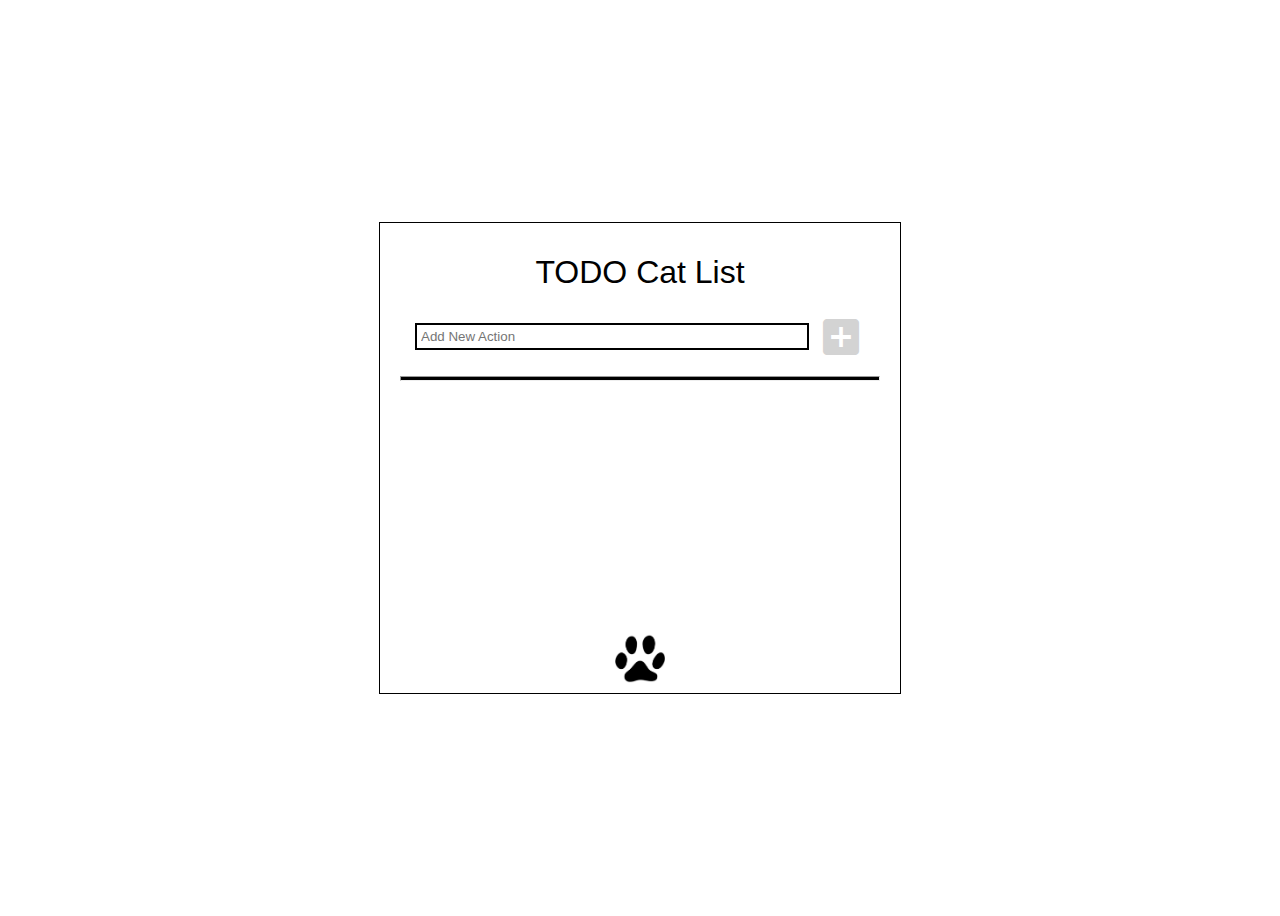
==== FE_9_11_homework_dom/homework/index.html @ 500aebbf "homework" ====
<!DOCTYPE html>
<html lang="en">
<head>
  <meta charset="UTF-8">
  <title>Homework 11 - TODO Cat List</title>
  <link rel="stylesheet" href="./assets/material-icons/material-icons.css">
  <link rel="stylesheet" href="./assets/styles.css">
</head>
<body>
  <div id="root" class="root">
    <section class="main">
        <header>
          <h1>TODO Cat List</h1>
        </header>
        <div class="new-action" id="new-action">
          <div class="new-action-input" id="new-action-input"><input type="text" placeholder="Add New Action" id="action-input"></div>
          <div class="new-action-btn" id="new-action-btn"><i class="material-icons" id="new-action-icon">add_box</i></div>
        </div>
        <hr>
        <div id="actions-list" class="actions-list"></div>
        <footer>
          <img class="cat-pad" src="assets/img/cat.png"  alt="Cat"/>
        </footer>
    </section>
  </div>
  <script src="./src/app.js"></script>
</body>
</html>
---- FE_9_11_homework_dom/homework/assets/material-icons/material-icons.css ----
@font-face {
  font-family: 'Material Icons';
  font-style: normal;
  font-weight: 400;
  src: url(MaterialIcons-Regular.eot); /* For IE6-8 */
  src: local('Material Icons'),
       local('MaterialIcons-Regular'),
       url(MaterialIcons-Regular.woff2) format('woff2'),
       url(MaterialIcons-Regular.woff) format('woff'),
       url(MaterialIcons-Regular.ttf) format('truetype');
}

.material-icons {
  font-family: 'Material Icons';
  font-weight: normal;
  font-style: normal;
  font-size: 24px;  /* Preferred icon size */
  display: inline-block;
  line-height: 1;
  text-transform: none;
  letter-spacing: normal;
  word-wrap: normal;
  white-space: nowrap;
  direction: ltr;

  /* Support for all WebKit browsers. */
  -webkit-font-smoothing: antialiased;
  /* Support for Safari and Chrome. */
  text-rendering: optimizeLegibility;

  /* Support for Firefox. */
  -moz-osx-font-smoothing: grayscale;

  /* Support for IE. */
  font-feature-settings: 'liga';
}
---- FE_9_11_homework_dom/homework/assets/styles.css ----
.root {
    display: flex;
    justify-content: center;
    align-items: center;
    min-height: 100vh;
}

.main {
    position: relative;
    width: 500px;
    height: 450px;
    border: 1px solid black;
    padding: 10px;
}

header, .new-action, .actions-list, footer {
    margin: 2% 5% 2% 5%;
    font-family: Arial;
}

hr {
    margin: 3% 2% 3% 2%;
    height: 3px;
    background-color: #000;
}

h1 {
    text-align: center;
    font-weight: normal;
}

.new-action {
    display: flex;
    align-items: center;
}

.new-action-input {
    flex: 95%;
}

.new-action-input input {
    border: 2px solid #000;
    width: 95%;
    padding: 1%;
}

.new-action-btn {
    flex: 5%;
    cursor: pointer;
}

.new-action-btn i {
    font-size: 3em;
    vertical-align: middle;
}

.actions-list {
    min-height: 300px;
}

footer {
    display: flex;
    justify-content: center;
}

.cat-pad {
    width: 50px;
    height: 50px;
    position: absolute;
    bottom: 10px;
}
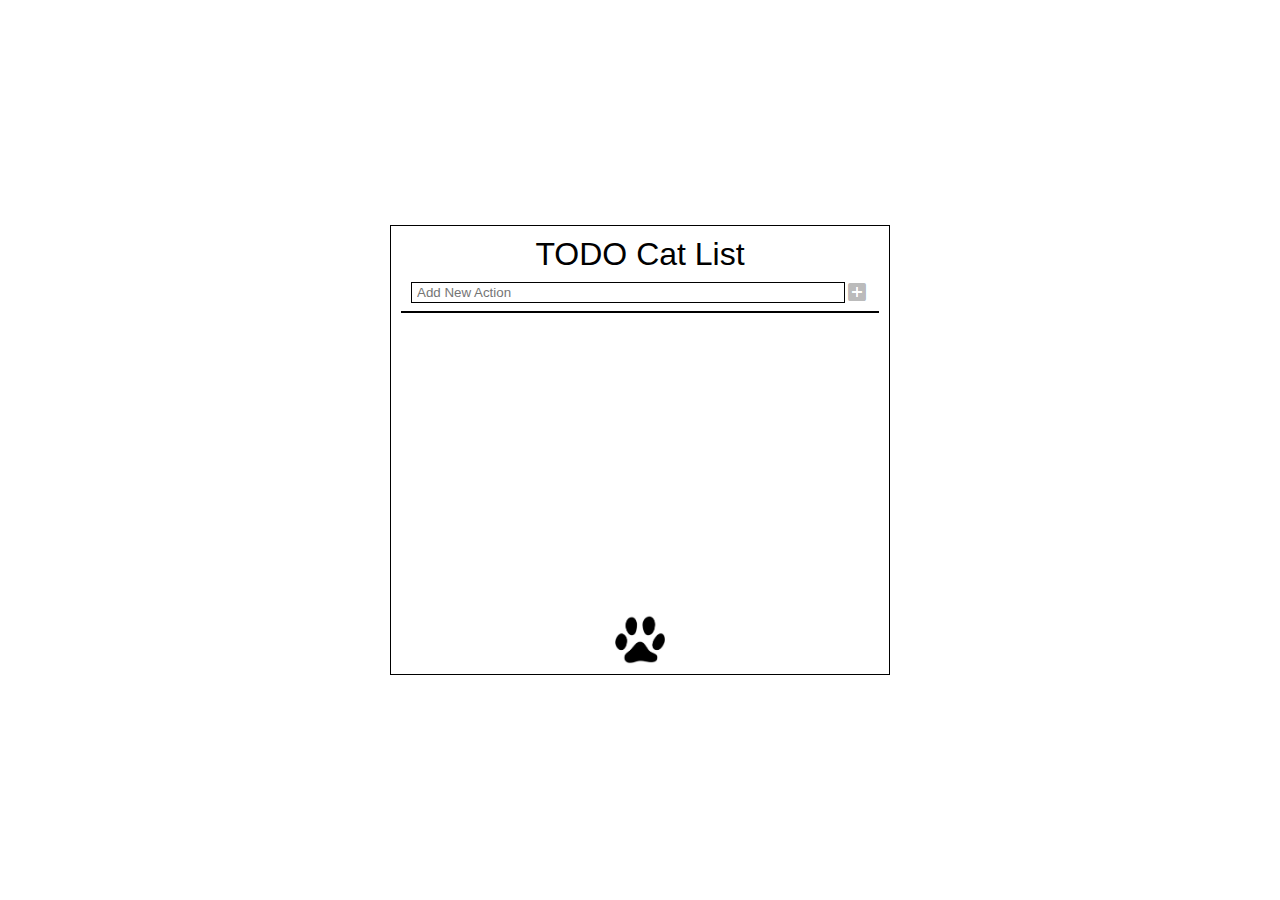
==== commit 0a1114c8: "some fix" ====
--- a/FE_9_11_homework_dom/homework/index.html
+++ b/FE_9_11_homework_dom/homework/index.html
@@ -1,28 +1,32 @@
 <!DOCTYPE html>
 <html lang="en">
 <head>
-  <meta charset="UTF-8">
-  <title>Homework 11 - TODO Cat List</title>
-  <link rel="stylesheet" href="./assets/material-icons/material-icons.css">
-  <link rel="stylesheet" href="./assets/styles.css">
+    <meta charset="UTF-8">
+    <title>Homework 11 - TODO Cat List</title>
+    <link rel="stylesheet" href="./assets/material-icons/material-icons.css">
+    <link rel="stylesheet" href="./assets/styles.css">
 </head>
+
 <body>
-  <div id="root" class="root">
-    <section class="main">
-        <header>
-          <h1>TODO Cat List</h1>
-        </header>
-        <div class="new-action" id="new-action">
-          <div class="new-action-input" id="new-action-input"><input type="text" placeholder="Add New Action" id="action-input"></div>
-          <div class="new-action-btn" id="new-action-btn"><i class="material-icons" id="new-action-icon">add_box</i></div>
-        </div>
-        <hr>
-        <div id="actions-list" class="actions-list"></div>
-        <footer>
-          <img class="cat-pad" src="assets/img/cat.png"  alt="Cat"/>
-        </footer>
-    </section>
-  </div>
-  <script src="./src/app.js"></script>
+    <div id="root" class="root">
+        <section class="main">
+            <header>
+                <h1>TODO Cat List</h1>
+                <p id="maximum" class="display-none">Maximum item per list are created</p>
+            </header>
+            <div class="add-new">
+                <input class="add-input" id="actionTitle" type="text" placeholder="Add New Action" maxlength="30">
+                <button class="add-btn" id="newAction" disabled><i class="material-icons">add_box</i></button>
+            </div>
+            <ul class="list" id="listLi">
+            
+            </ul>
+            <footer>
+                <img class="cat-pad" src="assets/img/cat.png" alt="Cat Pad">
+            </footer>
+        </section>
+    </div>
+
+    <script src="./src/app.js"></script>
 </body>
 </html>--- a/FE_9_11_homework_dom/homework/assets/styles.css
+++ b/FE_9_11_homework_dom/homework/assets/styles.css
@@ -1,3 +1,13 @@
+* {
+    margin: 0;
+    padding: 0;
+    box-sizing: border-box;
+}
+
+body {
+    font-family: Arial, sans-serif;
+}
+
 .root {
     display: flex;
     justify-content: center;
@@ -11,51 +21,67 @@
     height: 450px;
     border: 1px solid black;
     padding: 10px;
+    /*    display: flex;*/
+    /*    flex-direction: column;*/
+    /*    justify-content: space-between;*/
 }
 
-header, .new-action, .actions-list, footer {
-    margin: 2% 5% 2% 5%;
-    font-family: Arial;
+header {
+    text-align: center;
 }
 
-hr {
-    margin: 3% 2% 3% 2%;
-    height: 3px;
-    background-color: #000;
-}
-
-h1 {
-    text-align: center;
+header h1 {
     font-weight: normal;
 }
 
-.new-action {
+header p {
+    color: red;
+}
+
+.display-none {
+    display: none;
+}
+
+.add-new {
+    border-bottom: 2px solid black;
+    padding: 10px;
+    /*    margin-bottom: 10px;*/
+    height: 40px;
     display: flex;
+    justify-content: space-between;
     align-items: center;
 }
 
-.new-action-input {
-    flex: 95%;
+.add-input {
+    flex-grow: 1;
+    border: 1px solid black;
+    padding: 2px 5px;
 }
 
-.new-action-input input {
-    border: 2px solid #000;
-    width: 95%;
-    padding: 1%;
-}
-
-.new-action-btn {
-    flex: 5%;
+button {
+    background: none;
+    padding: 0;
+    border: 0;
+    display: flex;
+    align-items: center;
     cursor: pointer;
 }
 
-.new-action-btn i {
-    font-size: 3em;
-    vertical-align: middle;
+ul {
+    list-style: none;
+    padding: 10px;
 }
 
-.actions-list {
-    min-height: 300px;
+ul li {
+    display: flex;
+    align-items: center;
+    cursor: move;
+    margin-bottom: 5px;
+/*    user-select: none;*/
+}
+
+.remove {
+    margin-left: auto;
 }
 
 footer {
@@ -69,3 +95,17 @@
     position: absolute;
     bottom: 10px;
 }
+
+[disable] {
+    cursor: not-allowed;
+}
+
+span {
+    margin-left: 5px;
+    user-select: none;
+    pointer-events:none;
+}
+
+.li.over {
+  border-top: 2px solid black;
+}